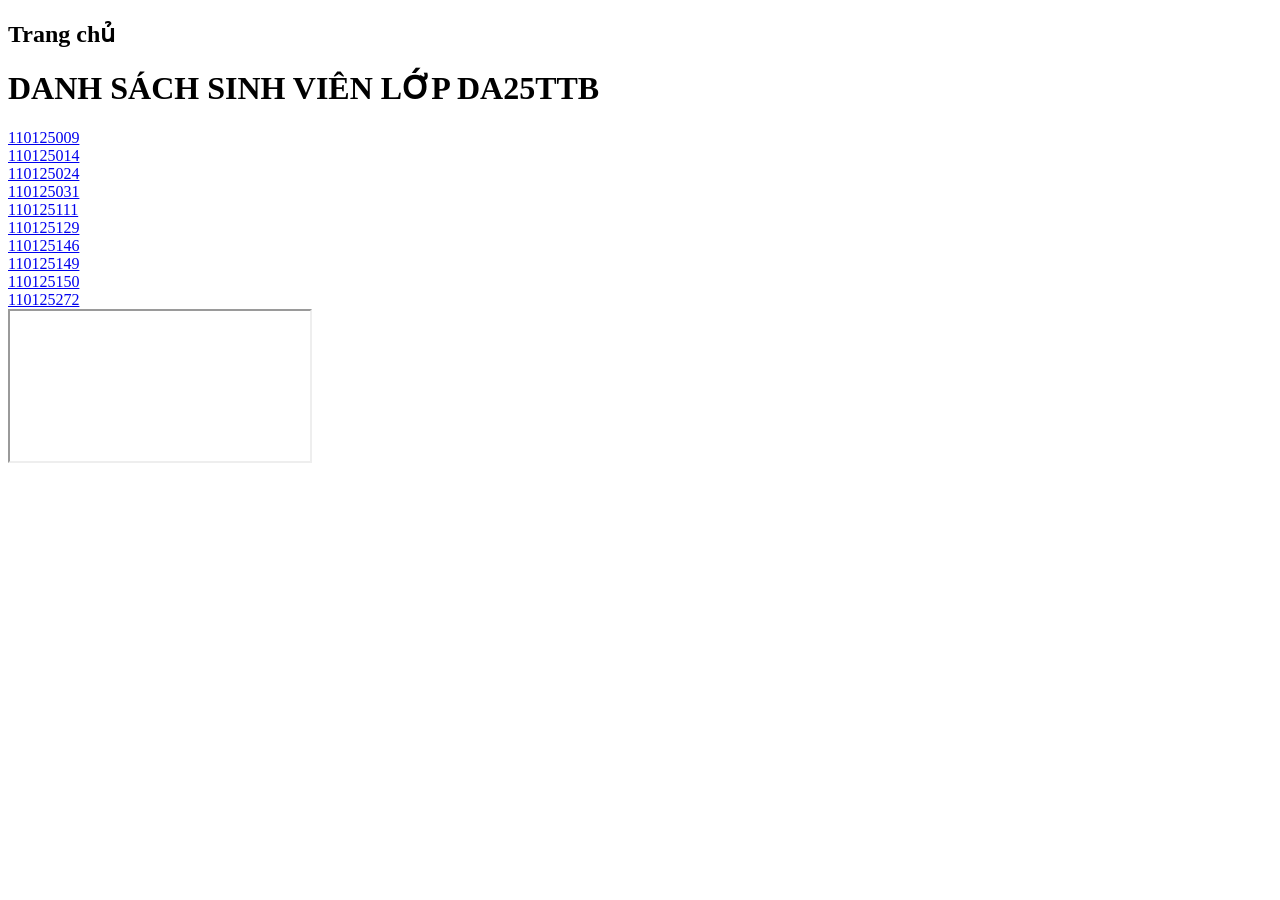
==== index.html @ ef546583 "first commit" ====
<!DOCTYPE html>		
<html lang="vi">
<head>
	<title>Trang chủ</title>
	<meta charset="utf-8">
	<link rel="stylesheet" href="css/chinhsua.css">
</head>
<body>
	<h2>Trang chủ</h2>
	<h1>DANH SÁCH SINH VIÊN LỚP DA25TTB</h1>

	<div class="container">

		<div class="menu">
			<a href="html/110125009.html" target="noidung">110125009</a><br>

			<a href="html/110125014.html" target="noidung">110125014</a><br>

			<a href="html/110125024.html" target="noidung">110125024</a><br>

			<a href="html/110125031.html" target="noidung">110125031</a><br>

			<a href="html/110125111.html" target="noidung">110125111</a><br>

			<a href="html/110125129.html" target="noidung">110125129</a><br>

			<a href="html/110125146.html" target="noidung">110125146</a><br>

			<a href="html/110125149.html" target="noidung">110125149</a><br>

			<a href="html/110125150.html" target="noidung">110125150</a><br>

			<a href="html/110125272.html" target="noidung">110125272</a><br>

		</div>

		<div class="content">
			<iframe name="noidung"></iframe>
		</div>

	</div>

</body>
</html>
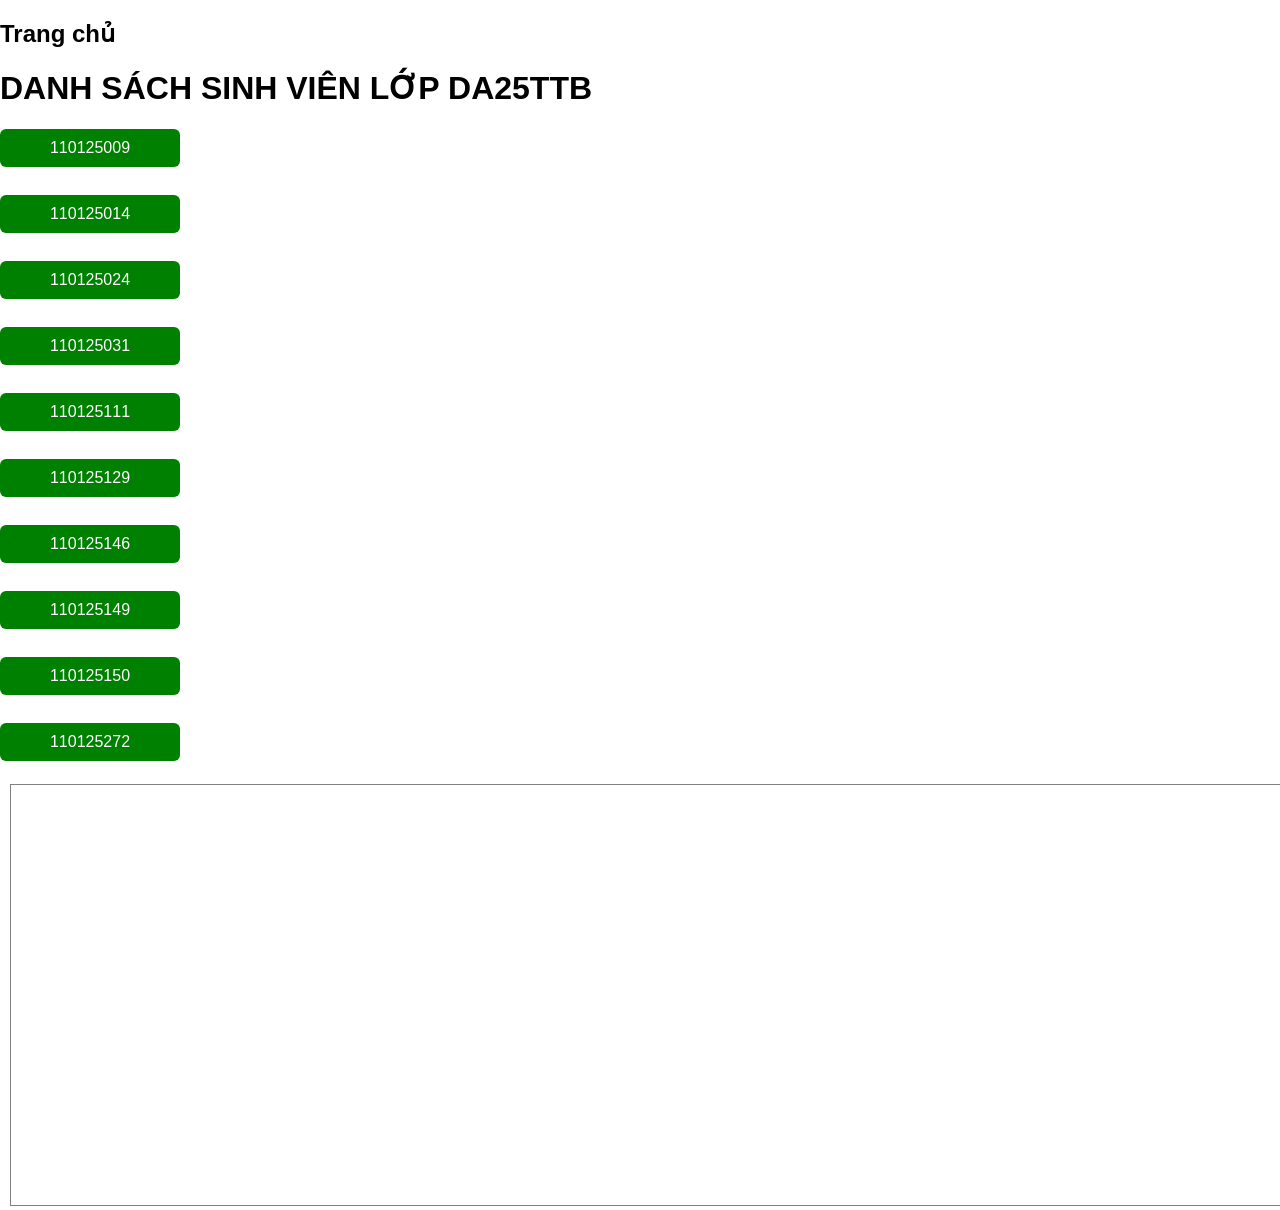
==== commit af56809a: "update" ====
--- a/index.html
+++ b/index.html
@@ -3,7 +3,7 @@
 <head>
 	<title>Trang chủ</title>
 	<meta charset="utf-8">
-	<link rel="stylesheet" href="css/chinhsua.css">
+	<link rel="stylesheet" href="CSS/chinhsua.css">
 </head>
 <body>
 	<h2>Trang chủ</h2>
--- a/CSS/chinhsua.css
+++ b/CSS/chinhsua.css
@@ -0,0 +1,54 @@
+body {
+    font-family: Arial;
+    margin: 0;
+}
+
+.wrapper {
+    width: 900px;
+    margin: auto;
+}
+
+.header {
+    text-align: center;
+}
+
+.header h1 {
+    color: blue;
+}
+
+.main {
+    display: flex;
+    margin-top: 10px;
+}
+
+/* MENU */
+.menu {
+    width: 180px;
+}
+
+.menu a {
+    display: block;
+    background-color: green;
+    color: white;
+    text-decoration: none;
+    margin: 5px 0;
+    padding: 10px;
+    text-align: center;
+    border-radius: 6px;
+}
+
+.menu a:hover {
+    background-color: darkgreen;
+}
+
+/* CONTENT */
+.content {
+    flex: 1;
+    margin-left: 10px;
+}
+
+iframe {
+    width: 100%;
+    height: 420px;
+    border: 1px solid gray;
+}
